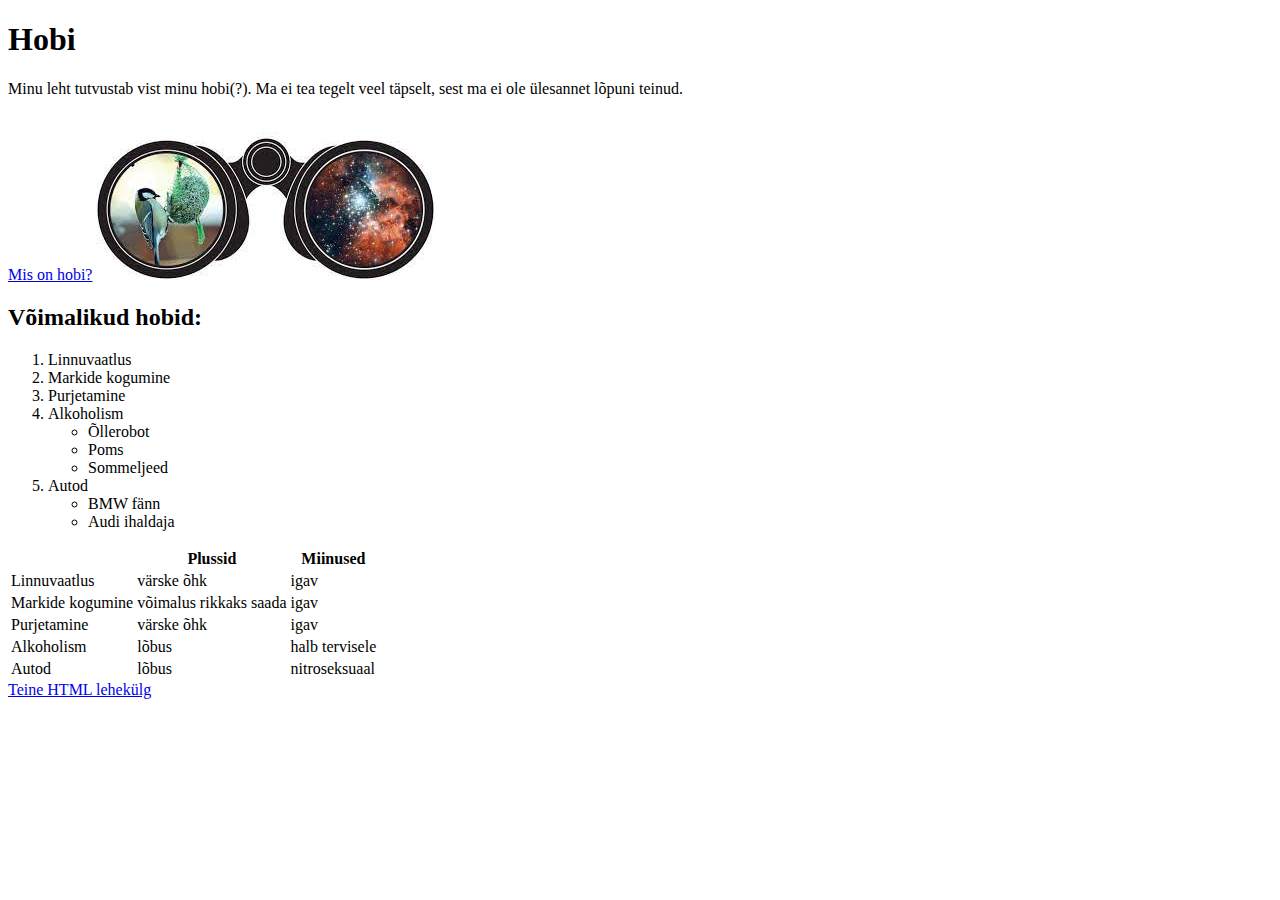
==== index.html @ 77f772af "teine muudatus" ====
<!DOCTYPE html>
<html>
    <head>
        <title>Hobi</title>
    </head>
    <body>
        <h1>Hobi</h1>
        <p>Minu leht tutvustab vist minu hobi(?). Ma ei tea tegelt veel täpselt, sest ma ei ole ülesannet lõpuni teinud.</p>
        <br>
        <a href="https://www.eki.ee/dict/qs/index.cgi?Q=hobi" target="_blank">Mis on hobi?</a>
        <img src="[data-uri]" alt="Teadus kui hobitegevus">
        <h2> Võimalikud hobid: </h2>
        <ol>
            <li>Linnuvaatlus</li>
            <li>Markide kogumine</li>
            <li>Purjetamine</li>
            <li>Alkoholism
                <ul>
                    <li>Õllerobot</li>
                    <li>Poms</li>
                    <li>Sommeljeed</li>
                </ul>
            </li>
            <li>Autod
                <ul>
                    <li>BMW fänn</li>
                    <li>Audi ihaldaja</li>
                </ul>
            </li>
        </ol>
        <table>
            <tr>
                <th></th>
                <th>Plussid</th>
                <th>Miinused</th>
            </tr>
            <tr>
                <td>Linnuvaatlus</td>
                <td>värske õhk</td>
                <td>igav</td>
            </tr>
            <tr>
                <td>Markide kogumine</td>
                <td>võimalus rikkaks saada</td>
                <td>igav</td>
            </tr>
            <tr>
                <td>Purjetamine</td>
                <td>värske õhk</td>
                <td>igav</td>
            </tr>
            <tr>
                <td>Alkoholism</td>
                <td>lõbus</td>
                <td>halb tervisele</td>
            </tr>
            <tr>
                <td>Autod</td>
                <td>lõbus</td>
                <td>nitroseksuaal</td>
            </tr>
        </table>
        <a href="teine.html">Teine HTML lehekülg</a>
    </body>
</html>
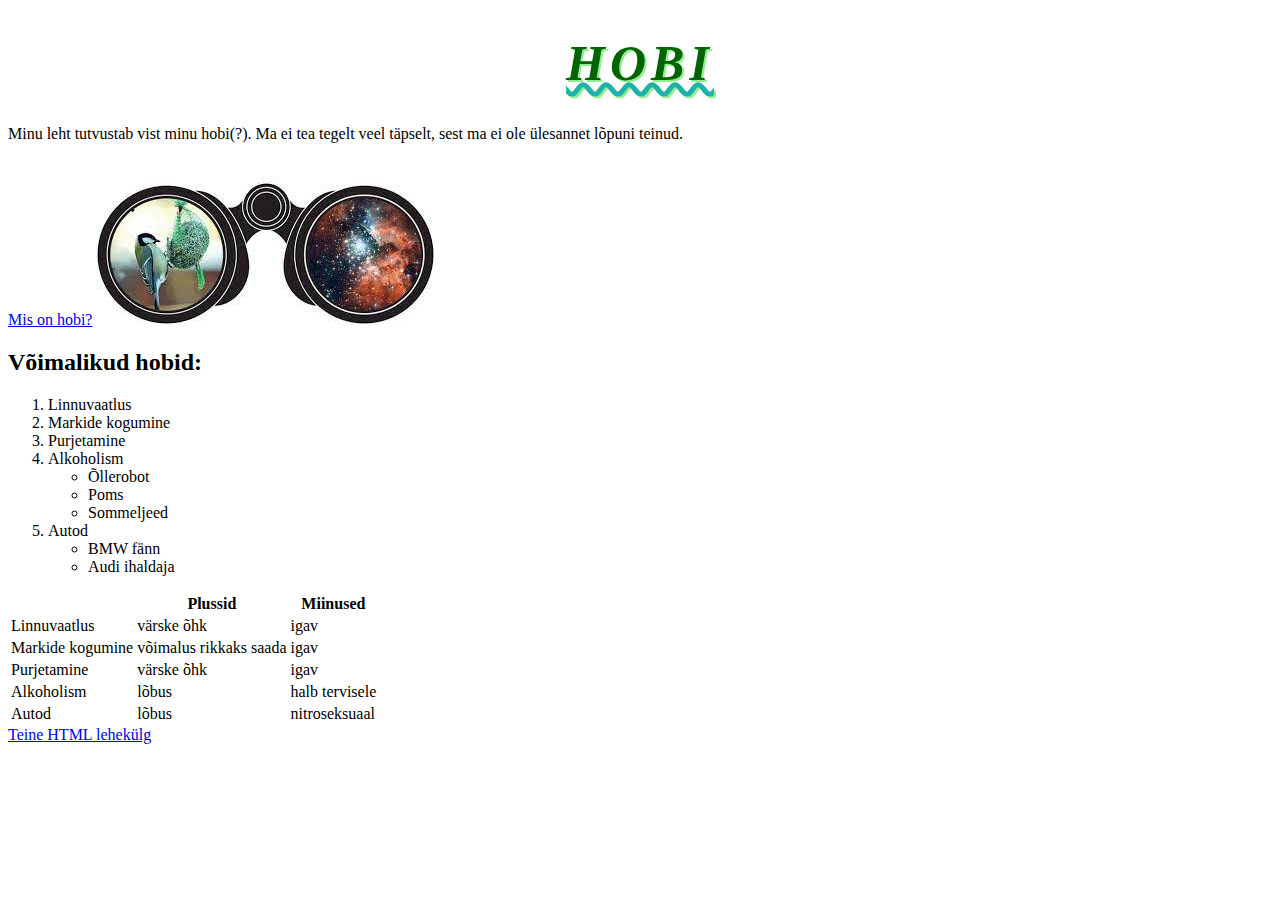
==== commit 1e3eb68a: "esimene css ülesanne" ====
--- a/index.html
+++ b/index.html
@@ -2,6 +2,7 @@
 <html>
     <head>
         <title>Hobi</title>
+        <link rel="stylesheet" href="style.css">
     </head>
     <body>
         <h1>Hobi</h1>
--- a/style.css
+++ b/style.css
@@ -0,0 +1,13 @@
+h1 {
+    color: darkgreen;
+    text-align: center;
+    letter-spacing: 5px;
+    text-shadow: 2px 2px lightgreen;
+    font-family: "Copperplate", "Copperplate", fantasy;
+    font-style: italic;
+    text-transform: uppercase;
+    text-decoration-line: underline;
+    text-decoration-color: lightseagreen;
+    text-decoration-style: wavy;
+    font-size: 50px;
+}